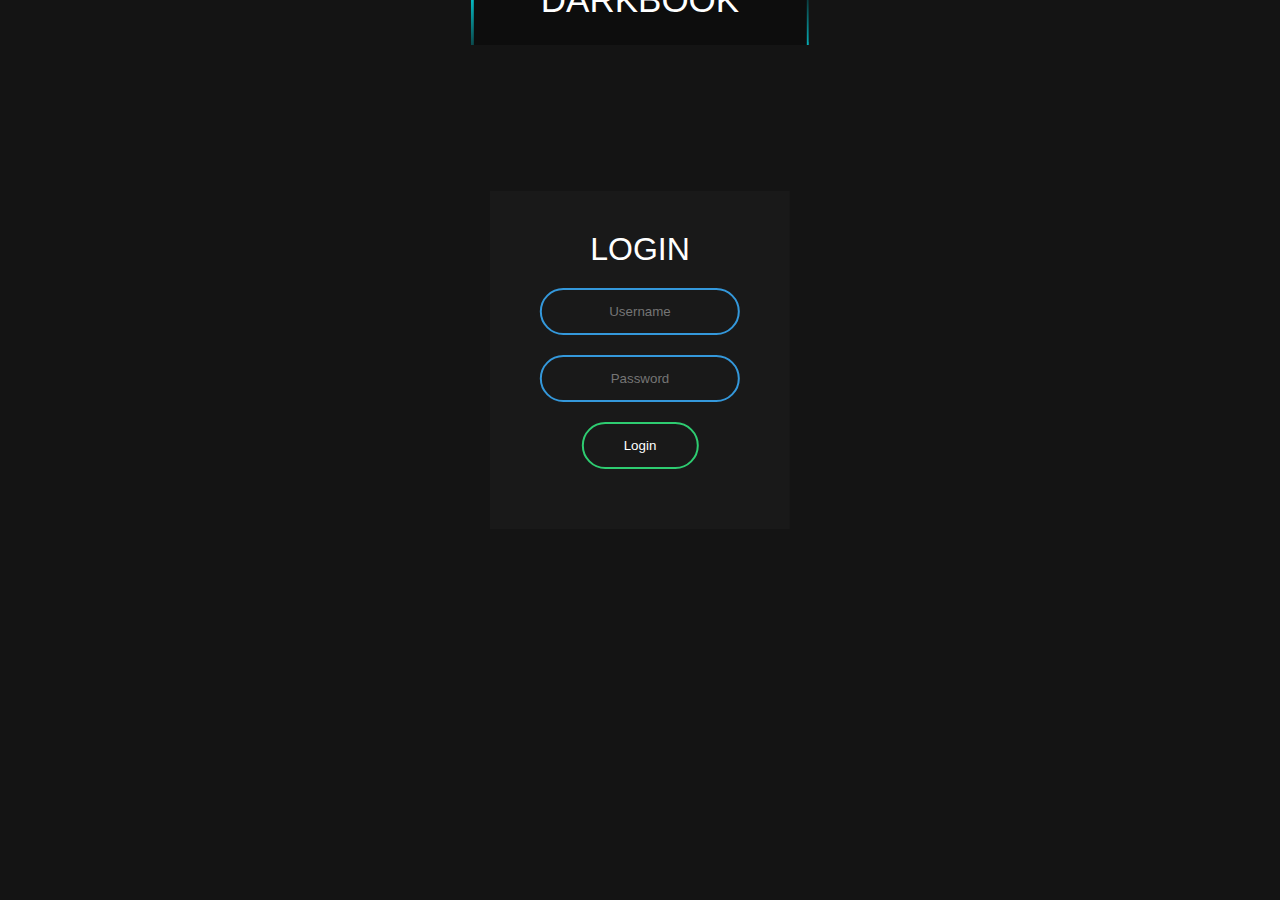
==== login.html @ 9f87876e "Merge 44712eebf608956bef4ada6f752e0437ba231fbc into c4b49426fbb2b49bc2692803927f233b794144fe" ====
<!DOCTYPE html>
<html lang="en" dir="ltr">
  <head>
    <meta charset="utf-8">
    <title>login</title>
    <link rel="stylesheet" href="style.css">
  </head>
  <body>

<form class="box" action="index.html" method="post">
  <h1>Login</h1>
  <input type="text" name="" placeholder="Username">
  <input type="password" name="" placeholder="Password">
  <input type="submit" name="" value="Login">
</form>

  <a href="#">
  <span></span>
  <span></span>
  <span></span>
  <span></span>
  Darkbook 
    </a>


  </body>
</html>
---- style.css ----
body{
  margin: 0;
  padding: 0;
  font-family: sans-serif;
  background: #34495e;
}
.box{
  width: 300px;
  padding: 40px;
  position: absolute;
  top: 250%;
  left: 50%;
  transform: translate(-50%,-50%);
  background: #191919;
  text-align: center;
}
.box h1{
  color: white;
  text-transform: uppercase;
  font-weight: 500;
}
.box input[type = "text"],.box input[type = "password"]{
  border:0;
  background: none;
  display: block;
  margin: 20px auto;
  text-align: center;
  border: 2px solid #3498db;
  padding: 14px 10px;
  width: 200px;
  outline: none;
  color: white;
  border-radius: 24px;
  transition: 0.25s;
}
.box input[type = "text"]:focus,.box input[type = "password"]:focus{
  width: 210px;
  border-color: #2ecc71;
}
.box input[type = "submit"]{
  border:0;
  background: none;
  display: block;
  margin: 20px auto;
  text-align: center;
  border: 2px solid #2ecc71;
  padding: 14px 40px;
  outline: none;
  color: white;
  border-radius: 24px;
  transition: 0.25s;
  cursor: pointer;
}
.box input[type = "submit"]:hover{
  background: #2ecc71;
}
*{
    margin: 0;
    padding: 0;
    box-sizing: border-box;
    
}

body{
    
    position: absolute;
    top: -20%;
    left: 50%;
    transform: translate(-50%,50%);
    background: #141414;
    
}
a{
    position: relative;
    display: block;
    font-size: 35px;
    color: white;
    background-color: #0d0d0d;
    margin:  45px 0;
    padding: 25px 70px;
    text-decoration: none;
     transition: .5s;
    overflow: hidden;
    text-transform: uppercase;
}


a span{
    position: absolute;
    }

a:hover{
    background-color: #03e9f4;
box-shadow: 0 0 5px #03e9f4,
            0 0 25px #03e9f4,
            0 0 50px #03e9f4,
            0 0 100px #03e9f4;
}

a span:nth-child(1) {
    
    top:0;
    left: -100%;
    width: 100%;
    height: 3px;
    
background:linear-gradient(90deg,transparent, #03e9f4);
    
    
    
    animation: animate1 1s  linear infinite;
    
    
    
}


@keyframes animate1{
    0%{
        left: -100%;
    }
    50%,100%{
        left: 100%;
    }
}






a span:nth-child(2) {
    
    top:-100;
    
    width: 2px;
    
    right: 0;
    height: 100%;
    
background:linear-gradient(180deg,transparent, #03e9f4);
    
    
    
    animation: animate2 1s  linear infinite;
    
    
    
}


@keyframes animate2{
    0%{
        top: -100%;
    }
    50%,100%{
        top: 100%;
    }
}







a span:nth-child(3) {
    
    bottom: 0;
    
    width: 100%;
right: -100%;    
    
    height: 3px;
    
background:linear-gradient(270deg,transparent, #03e9f4);
    
    
    
    animation: animate3 1s  linear infinite;
    
    animation-delay: .40s;
    
    
}


@keyframes animate3{
    0%{
        right: -100%;
    }
    50%,100%{
        right: 100%;
    }
}






a span:nth-child(4) {
    
    bottom: -100;
    left: 0;
    width: 3px; 
    
    height: 100%;
    
background:linear-gradient(360deg,transparent, #03e9f4);
    
    
    
    animation: animate4 1s  linear infinite;
    
    animation-delay: 1s;
    
    
}


@keyframes animate4{
    0%{
        bottom: -100%;
    }
    50%,100%{
        bottom: 100%;
    }
}
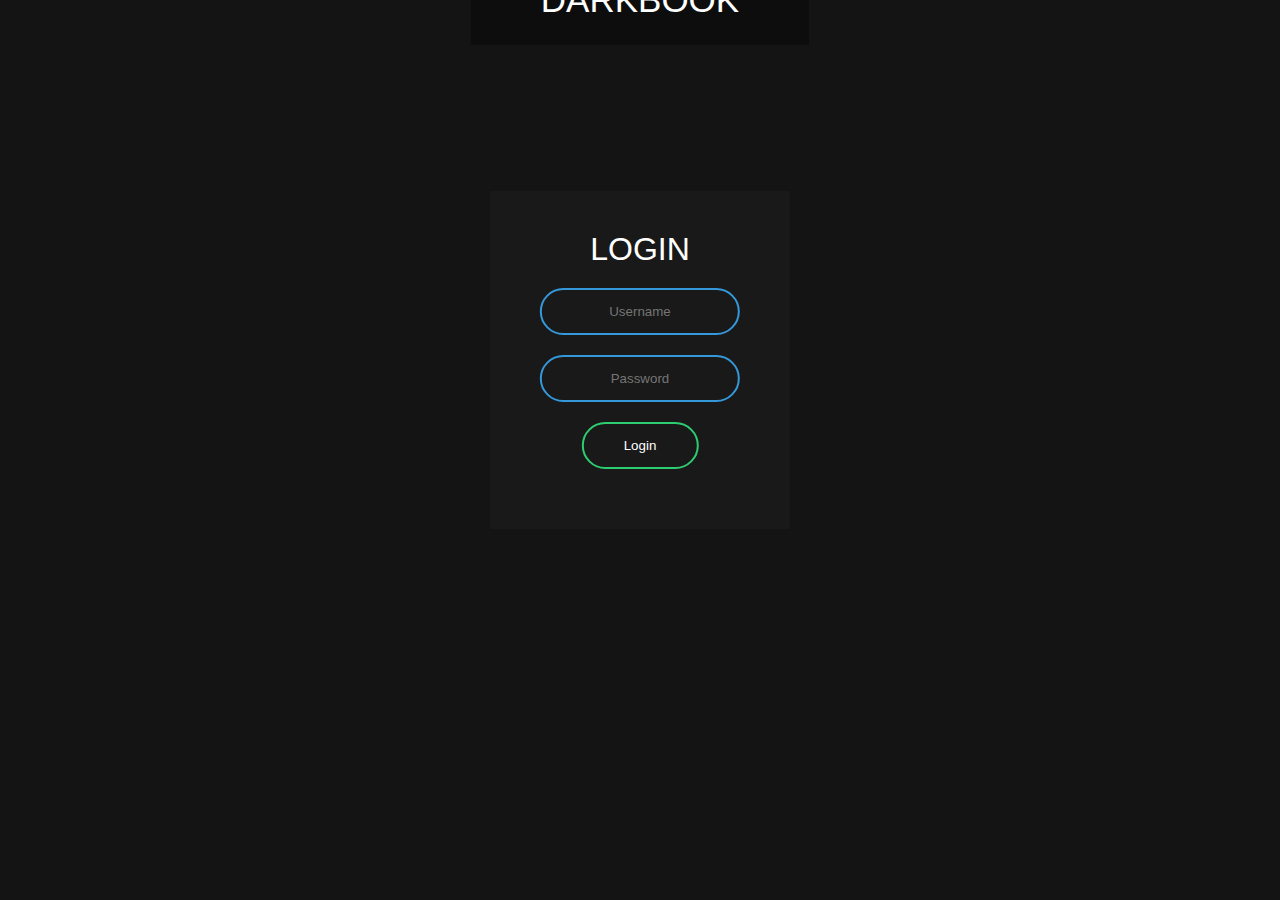
==== commit 71d76f01: "Update login.html" ====
--- a/login.html
+++ b/login.html
@@ -6,6 +6,7 @@
     <link rel="stylesheet" href="style.css">
   </head>
   <body>
+    <a href="#"> Darkbook</a>
 
 <form class="box" action="index.html" method="post">
   <h1>Login</h1>
@@ -14,13 +15,7 @@
   <input type="submit" name="" value="Login">
 </form>
 
-  <a href="#">
-  <span></span>
-  <span></span>
-  <span></span>
-  <span></span>
-  Darkbook 
-    </a>
+ 
 
 
   </body>
